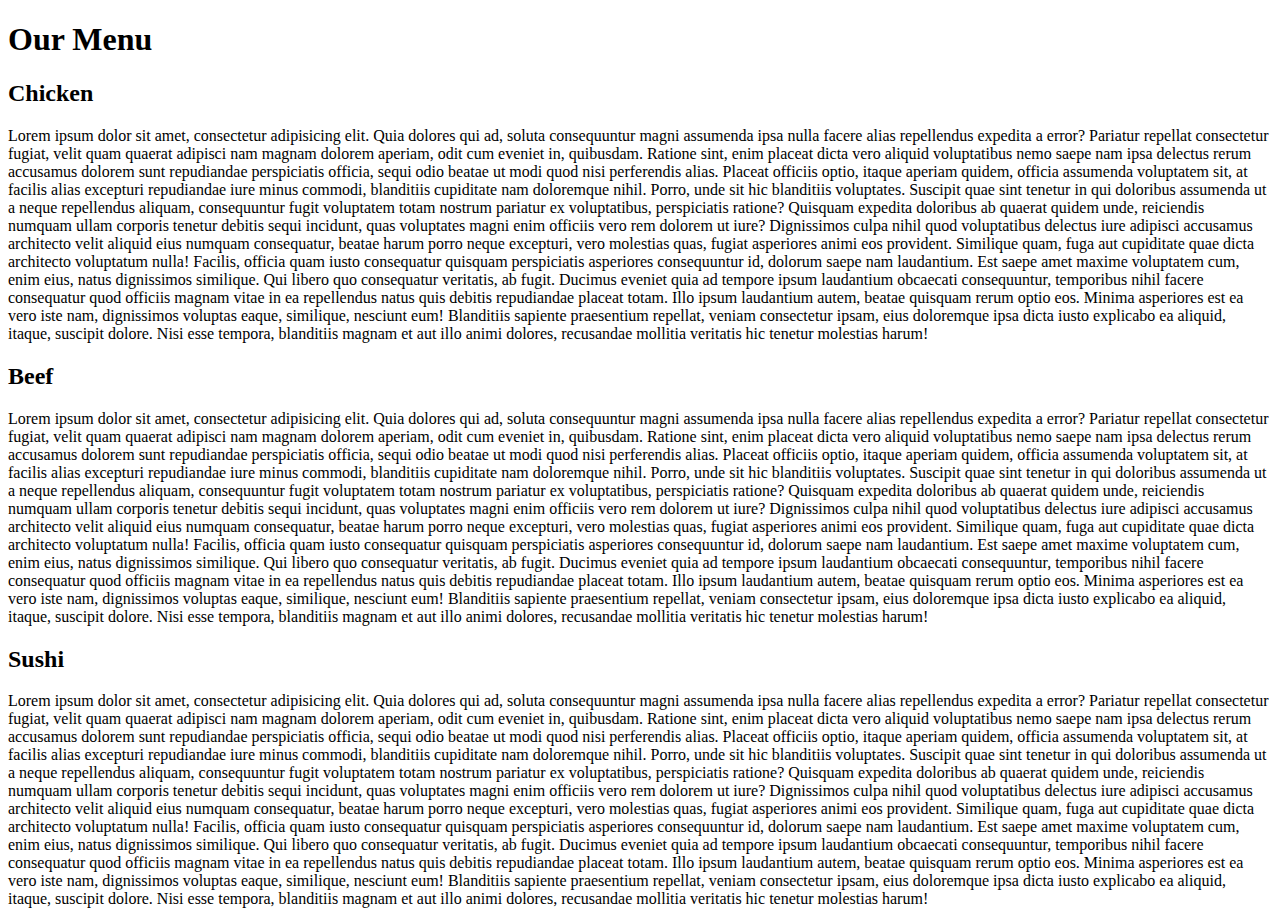
==== index.html @ a982a509 "Revised" ====
<!DOCTYPE html>
<html>

<head>
   
   <meta lang=‘en”>
   <meta charset="utf-8" />
    <meta http-equiv="X-UA-Compatible" content="IE=edge">
   <meta name="viewport" content="width=device-width, initial-scale=1">
    
    <title>Our Menu</title>
    
    <link rel="preconnect" href="https://fonts.googleapis.com">
    <link rel="preconnect" href="https://fonts.gstatic.com" crossorigin>
    <link href="https://fonts.googleapis.com/css2?family=Roboto&display=swap" rel="stylesheet"
    <link rel="stylesheet" href="css/styles.css" />

</head>

<body>
    <h1>Our Menu</h1>

    <div class="col-lg-4 col-md-6 col-sm-12">
        <section>
            <h2 id="chicken">Chicken</h2>
            <p> Lorem ipsum dolor sit amet, consectetur adipisicing elit. Quia dolores qui ad, soluta consequuntur magni assumenda ipsa nulla facere alias repellendus expedita a error? Pariatur repellat consectetur fugiat, velit quam quaerat adipisci nam magnam dolorem aperiam, odit cum eveniet in, quibusdam. Ratione sint, enim placeat dicta vero aliquid voluptatibus nemo saepe nam ipsa delectus rerum accusamus dolorem sunt repudiandae perspiciatis officia, sequi odio beatae ut modi quod nisi perferendis alias. Placeat officiis optio, itaque aperiam quidem, officia assumenda voluptatem sit, at facilis alias excepturi repudiandae iure minus commodi, blanditiis cupiditate nam doloremque nihil. Porro, unde sit hic blanditiis voluptates. Suscipit quae sint tenetur in qui doloribus assumenda ut a neque repellendus aliquam, consequuntur fugit voluptatem totam nostrum pariatur ex voluptatibus, perspiciatis ratione? Quisquam expedita doloribus ab quaerat quidem unde, reiciendis numquam ullam corporis tenetur debitis sequi incidunt, quas voluptates magni enim officiis vero rem dolorem ut iure? Dignissimos culpa nihil quod voluptatibus delectus iure adipisci accusamus architecto velit aliquid eius numquam consequatur, beatae harum porro neque excepturi, vero molestias quas, fugiat asperiores animi eos provident. Similique quam, fuga aut cupiditate quae dicta architecto voluptatum nulla! Facilis, officia quam iusto consequatur quisquam perspiciatis asperiores consequuntur id, dolorum saepe nam laudantium. Est saepe amet maxime voluptatem cum, enim eius, natus dignissimos similique. Qui libero quo consequatur veritatis, ab fugit. Ducimus eveniet quia ad tempore ipsum laudantium obcaecati consequuntur, temporibus nihil facere consequatur quod officiis magnam vitae in ea repellendus natus quis debitis repudiandae placeat totam. Illo ipsum laudantium autem, beatae quisquam rerum optio eos. Minima asperiores est ea vero iste nam, dignissimos voluptas eaque, similique, nesciunt eum! Blanditiis sapiente praesentium repellat, veniam consectetur ipsam, eius doloremque ipsa dicta iusto explicabo ea aliquid, itaque, suscipit dolore. Nisi esse tempora, blanditiis magnam et aut illo animi dolores, recusandae mollitia veritatis hic tenetur molestias harum!</p>
        </section>
    </div>

    <div class="col-lg-4 col-md-6 col-sm-12">
        <section>
            <h2 id="beef">Beef</h2>
            <p> Lorem ipsum dolor sit amet, consectetur adipisicing elit. Quia dolores qui ad, soluta consequuntur magni assumenda ipsa nulla facere alias repellendus expedita a error? Pariatur repellat consectetur fugiat, velit quam quaerat adipisci nam magnam dolorem aperiam, odit cum eveniet in, quibusdam. Ratione sint, enim placeat dicta vero aliquid voluptatibus nemo saepe nam ipsa delectus rerum accusamus dolorem sunt repudiandae perspiciatis officia, sequi odio beatae ut modi quod nisi perferendis alias. Placeat officiis optio, itaque aperiam quidem, officia assumenda voluptatem sit, at facilis alias excepturi repudiandae iure minus commodi, blanditiis cupiditate nam doloremque nihil. Porro, unde sit hic blanditiis voluptates. Suscipit quae sint tenetur in qui doloribus assumenda ut a neque repellendus aliquam, consequuntur fugit voluptatem totam nostrum pariatur ex voluptatibus, perspiciatis ratione? Quisquam expedita doloribus ab quaerat quidem unde, reiciendis numquam ullam corporis tenetur debitis sequi incidunt, quas voluptates magni enim officiis vero rem dolorem ut iure? Dignissimos culpa nihil quod voluptatibus delectus iure adipisci accusamus architecto velit aliquid eius numquam consequatur, beatae harum porro neque excepturi, vero molestias quas, fugiat asperiores animi eos provident. Similique quam, fuga aut cupiditate quae dicta architecto voluptatum nulla! Facilis, officia quam iusto consequatur quisquam perspiciatis asperiores consequuntur id, dolorum saepe nam laudantium. Est saepe amet maxime voluptatem cum, enim eius, natus dignissimos similique. Qui libero quo consequatur veritatis, ab fugit. Ducimus eveniet quia ad tempore ipsum laudantium obcaecati consequuntur, temporibus nihil facere consequatur quod officiis magnam vitae in ea repellendus natus quis debitis repudiandae placeat totam. Illo ipsum laudantium autem, beatae quisquam rerum optio eos. Minima asperiores est ea vero iste nam, dignissimos voluptas eaque, similique, nesciunt eum! Blanditiis sapiente praesentium repellat, veniam consectetur ipsam, eius doloremque ipsa dicta iusto explicabo ea aliquid, itaque, suscipit dolore. Nisi esse tempora, blanditiis magnam et aut illo animi dolores, recusandae mollitia veritatis hic tenetur molestias harum!</p>
        </section>
    </div>

    <div class="col-lg-4 col-md-12 col-sm-12">
        <section>
            <h2 id="sushi">Sushi</h2>
            <p> Lorem ipsum dolor sit amet, consectetur adipisicing elit. Quia dolores qui ad, soluta consequuntur magni assumenda ipsa nulla facere alias repellendus expedita a error? Pariatur repellat consectetur fugiat, velit quam quaerat adipisci nam magnam dolorem aperiam, odit cum eveniet in, quibusdam. Ratione sint, enim placeat dicta vero aliquid voluptatibus nemo saepe nam ipsa delectus rerum accusamus dolorem sunt repudiandae perspiciatis officia, sequi odio beatae ut modi quod nisi perferendis alias. Placeat officiis optio, itaque aperiam quidem, officia assumenda voluptatem sit, at facilis alias excepturi repudiandae iure minus commodi, blanditiis cupiditate nam doloremque nihil. Porro, unde sit hic blanditiis voluptates. Suscipit quae sint tenetur in qui doloribus assumenda ut a neque repellendus aliquam, consequuntur fugit voluptatem totam nostrum pariatur ex voluptatibus, perspiciatis ratione? Quisquam expedita doloribus ab quaerat quidem unde, reiciendis numquam ullam corporis tenetur debitis sequi incidunt, quas voluptates magni enim officiis vero rem dolorem ut iure? Dignissimos culpa nihil quod voluptatibus delectus iure adipisci accusamus architecto velit aliquid eius numquam consequatur, beatae harum porro neque excepturi, vero molestias quas, fugiat asperiores animi eos provident. Similique quam, fuga aut cupiditate quae dicta architecto voluptatum nulla! Facilis, officia quam iusto consequatur quisquam perspiciatis asperiores consequuntur id, dolorum saepe nam laudantium. Est saepe amet maxime voluptatem cum, enim eius, natus dignissimos similique. Qui libero quo consequatur veritatis, ab fugit. Ducimus eveniet quia ad tempore ipsum laudantium obcaecati consequuntur, temporibus nihil facere consequatur quod officiis magnam vitae in ea repellendus natus quis debitis repudiandae placeat totam. Illo ipsum laudantium autem, beatae quisquam rerum optio eos. Minima asperiores est ea vero iste nam, dignissimos voluptas eaque, similique, nesciunt eum! Blanditiis sapiente praesentium repellat, veniam consectetur ipsam, eius doloremque ipsa dicta iusto explicabo ea aliquid, itaque, suscipit dolore. Nisi esse tempora, blanditiis magnam et aut illo animi dolores, recusandae mollitia veritatis hic tenetur molestias harum!</p>
        </section>
    </div>
</body>
</html>
---- css/styles.css ----
@font-face
{
  font-family: 'Roboto', sans-serif;
  
}
* {
    box-sizing: border-box;
}
h1{
    font-size: 175%;
    font-family: pointsoft;
    text-align: center;
}
section {
    border: 1px solid black;    
    background-color: #999999;
    height: 250px;
    overflow: auto;
}
h2 {
    float: right;
    border:1px solid black;
    font-family: pointsoft;
    font-size: 125%;
    padding: 5px 20px 5px 20px;
    margin-top: 0;
    margin-bottom: 20px;
}
p {
    clear: right;
    padding-left: 20px;
    font-family: pointsoft;
    width: 90%;
}
#chicken {
    background-color: #d59898;
}

#beef {
    background-color: #c14543;
    color: white;
}

#sushi {
    background-color: #e5d198;
}

/********** Desktop version **********/
@media (min-width: 992px) {
    .col-lg-1, .col-lg-2, .col-lg-3, .col-lg-4, .col-lg-5, .col-lg-6, .col-lg-7, .col-lg-8, .col-lg-9, .col-lg-10, .col-lg-11, .col-lg-12 {
      float: left;
      padding: 15px;
    }
    .col-lg-1 {
      width: 8.33%;
    }
    .col-lg-2 {
      width: 16.66%;
    }
    .col-lg-3 {
      width: 25%;
    }
    .col-lg-4 {
      width: 33.33%;
    }
    .col-lg-5 {
      width: 41.66%;
    }
    .col-lg-6 {
      width: 50%;
    }
    .col-lg-7 {
      width: 58.33%;
    }
    .col-lg-8 {
      width: 66.66%;
    }
    .col-lg-9 {
      width: 75%;
    }
    .col-lg-10 {
      width: 83.33%;
    }
    .col-lg-11 {
      width: 91.66%;
    }
    .col-lg-12 {
      width: 100%;
    }
  }
  
  /********** Tablet version **********/
  @media (min-width: 768px) and (max-width: 991px) {
    .col-md-1, .col-md-2, .col-md-3, .col-md-4, .col-md-5, .col-md-6, .col-md-7, .col-md-8, .col-md-9, .col-md-10, .col-md-11, .col-md-12 {
      float: left;
      padding: 15px;
    }
    .col-md-1 {
      width: 8.33%;
    }
    .col-md-2 {
      width: 16.66%;
    }
    .col-md-3 {
      width: 25%;
    }
    .col-md-4 {
      width: 33.33%;
    }
    .col-md-5 {
      width: 41.66%;
    }
    .col-md-6 {
      width: 50%;
    }
    .col-md-7 {
      width: 58.33%;
    }
    .col-md-8 {
      width: 66.66%;
    }
    .col-md-9 {
      width: 75%;
    }
    .col-md-10 {
      width: 83.33%;
    }
    .col-md-11 {
      width: 91.66%;
    }
    .col-md-12 {
      width: 100%;
    }
  }

  /********** Mobile version **********/
  @media (max-width: 767px) {
    .col-sm-1, .col-sm-2, .col-sm-3, .col-sm-4, .col-sm-5, .col-sm-6, .col-sm-7, .col-sm-8, .col-sm-9, .col-sm-10, .col-sm-11, .col-sm-12 {
      float: left;
      padding: 15px;
    }
    .col-sm-1 {
      width: 8.33%;
    }
    .col-sm-2 {
      width: 16.66%;
    }
    .col-sm-3 {
      width: 25%;
    }
    .col-sm-4 {
      width: 33.33%;
    }
    .col-sm-5 {
      width: 41.66%;
    }
    .col-sm-6 {
      width: 50%;
    }
    .col-sm-7 {
      width: 58.33%;
    }
    .col-sm-8 {
      width: 66.66%;
    }
    .col-sm-9 {
      width: 75%;
    }
    .col-sm-10 {
      width: 83.33%;
    }
    .col-sm-11 {
      width: 91.66%;
    }
    .col-sm-12 {
      width: 100%;
    }
}
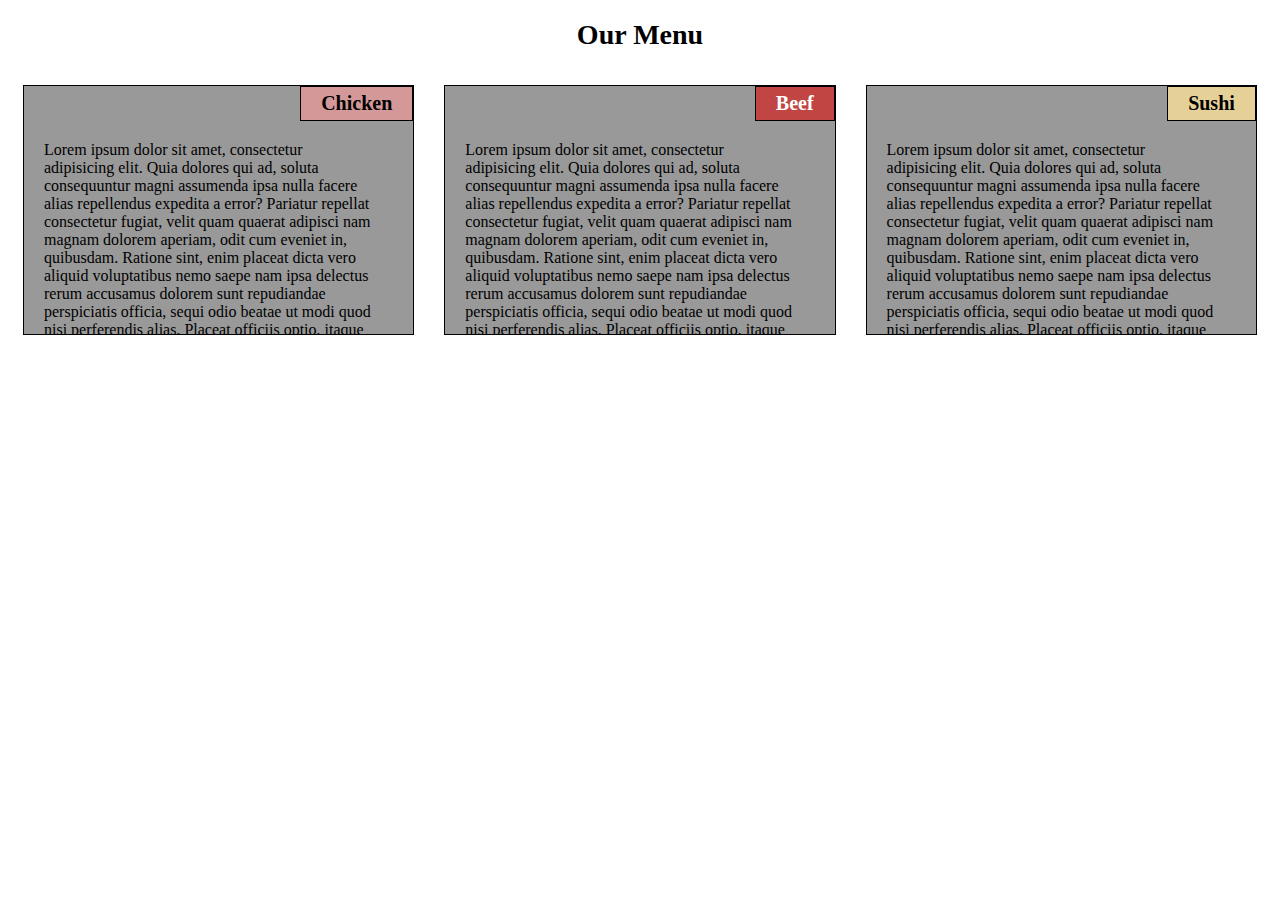
==== commit 1ad7d350: "Revised" ====
--- a/index.html
+++ b/index.html
@@ -12,7 +12,7 @@
     
     <link rel="preconnect" href="https://fonts.googleapis.com">
     <link rel="preconnect" href="https://fonts.gstatic.com" crossorigin>
-    <link href="https://fonts.googleapis.com/css2?family=Roboto&display=swap" rel="stylesheet"
+    <link href="https://fonts.googleapis.com/css2?family=Roboto&display=swap" rel="stylesheet">
     <link rel="stylesheet" href="css/styles.css" />
 
 </head>
